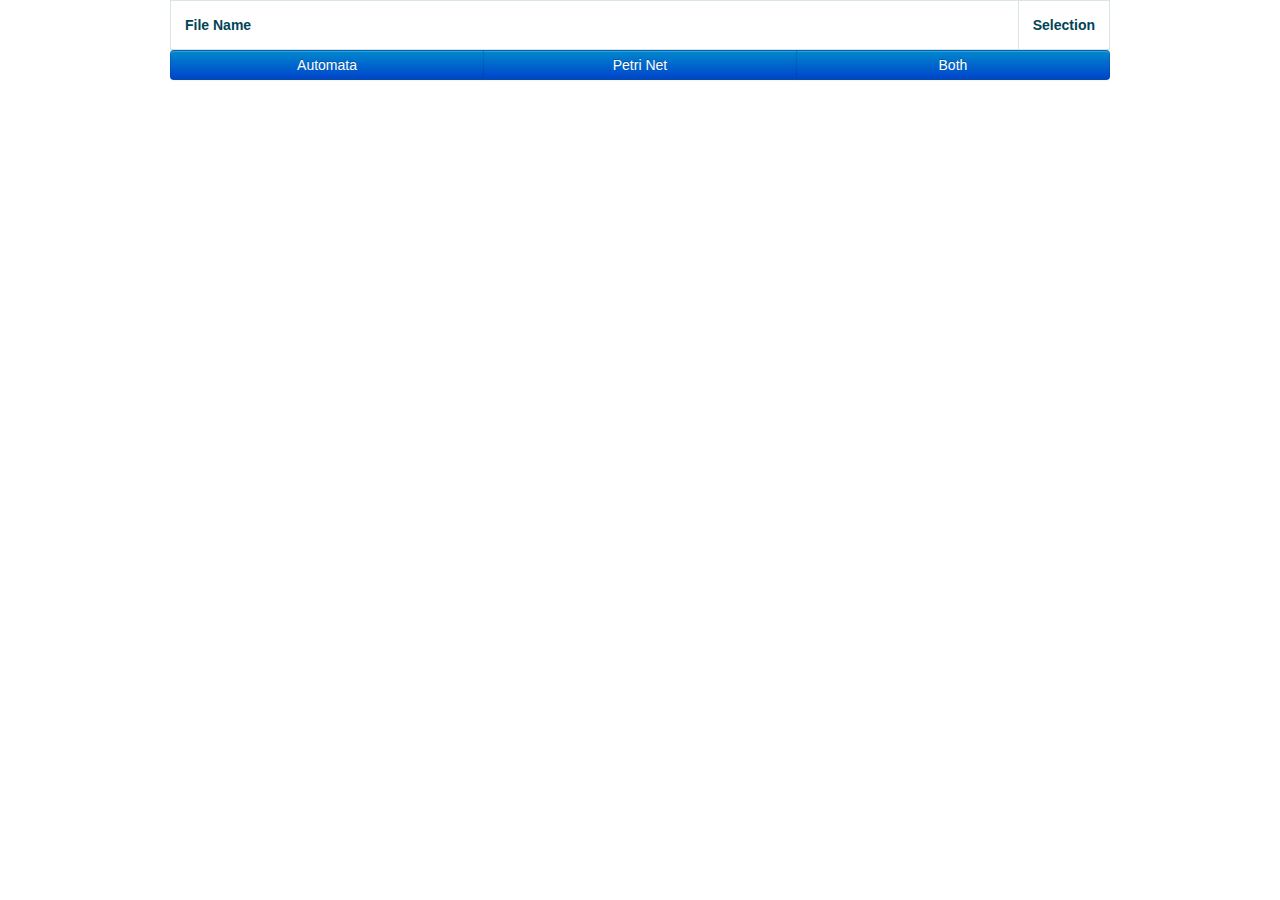
==== src/web/index.html @ 3bd5befd "Merge branch 'jettyserver' of https://github.com/vanhunick/JavaAutomata into jettyserver" ====
<!doctype html>
<html>

<head>
	<meta charset="UTF-8">
	<script src="lib/d3.js"></script>
	<script src="lib/jquery-1.11.3.js"></script>
	<!-- local css -->
	<link rel="stylesheet" type="text/css" href="lib/bootstrap/css/bootstrap.css">
	<link rel="stylesheet" type="text/css" href="new.css">
	<link rel="stylesheet" type="text/css" href="table.css">
	
</head>

<body>

		<script >
			var link = window.location.href ;
			console.log(link);
		</script>
	<div class="container">
		<div align="center" id="files">
		</div>
		<div align="center">
			<div class="btn-group" data-toggle="buttons">
  				<button type="button" class="btn btn-primary" id="automata">Automata</button>
  				<button type="button" class="btn btn-primary" id="petri_net">Petri Net</button>
  				<button type="button" class="btn btn-primary" id="both">Both</button>
			</div>
		</div>
	</div>
	<!-- <div id="buttons">
		<div id="both">
			<FORM METHOD="LINK" ACTION="automata&petri_net=test1.json">
				<INPUT TYPE="submit" VALUE="Both">
			</FORM>
		</div>
		<div id="petri">
			<FORM METHOD="LINK" ACTION="automata=test1.json">
				<INPUT TYPE="submit" VALUE="Automata">
			</FORM>
		</div>
		<div id="auto">
			<FORM METHOD="LINK" ACTION="petri_net=test1.json">
				<INPUT TYPE="submit" VALUE="Petri-Net">
			</FORM>
		</div>
	</div> -->
	<div id="filebutton">
	</div>
	
	<script src="js/ui.js"></script>
</body>

</html>
---- src/web/table.css ----
//@import "compass/css3";

/*

RESPONSTABLE 2.0 by jordyvanraaij
  Designed mobile first!

If you like this solution, you might also want to check out the 1.0 version:
  https://gist.github.com/jordyvanraaij/9069194

*/
/*
// Default options for table style
$table-breakpoint: 480px;
$table-background-color: #FFF;
$table-text-color: #024457;
$table-outer-border: 1px solid #167F92;
$table-cell-border: 1px solid #D9E4E6;

// Extra options for table style (parse these arguments when including your mixin)
$table-border-radius: 10px;
$table-highlight-color: #EAF3F3;
$table-header-background-color: #167F92;
$table-header-text-color: #FFF;
$table-header-border: 1px solid #FFF;*/
  
  .responstable {
    text-align: center;
    margin-left: auto;
    margin-right: auto;
    width: 50%;
    overflow: hidden;  
    background: #FFF;
    color: #024457;
    border-radius: 10px;
    border: 1px solid #167F92;
  }

  label {
    cursor: pointer;
    display: block;
    text-align: center;
}

  .file_radios{
     text-align: center;
    margin-left: auto;
    margin-right: auto;
  }
    tr {
      border: 1px solid #D9E4E6;
    }
  
    th {
      width: 100%;
      border: 1px solid #D9E4E6;
      /*background-color: #167F92;*/
      color: #024457;
      padding: 1em;  
      }
      
  
    td {
      word-wrap: break-word;
      max-width: 7em;
    }
  
    th, td {
      text-align: left;
      margin: .5em 1em;  
      
    }  
  }    


// General styles

body {
  padding: 0 2em;
  font-family: Arial, sans-serif;
  color: #024457;
  background: #f2f2f2;
}

h1 {
  font-family: Verdana;
  font-weight: normal;
  color: #024457;
}

.btn-group-wrap {
    text-align: center;
}

div.btn-group {
    margin: 0 auto; 
    
    width: 100%;
    display: inline-block;
}
button.btn-primary{
  width: 33.4%;
  text-align: center;
}
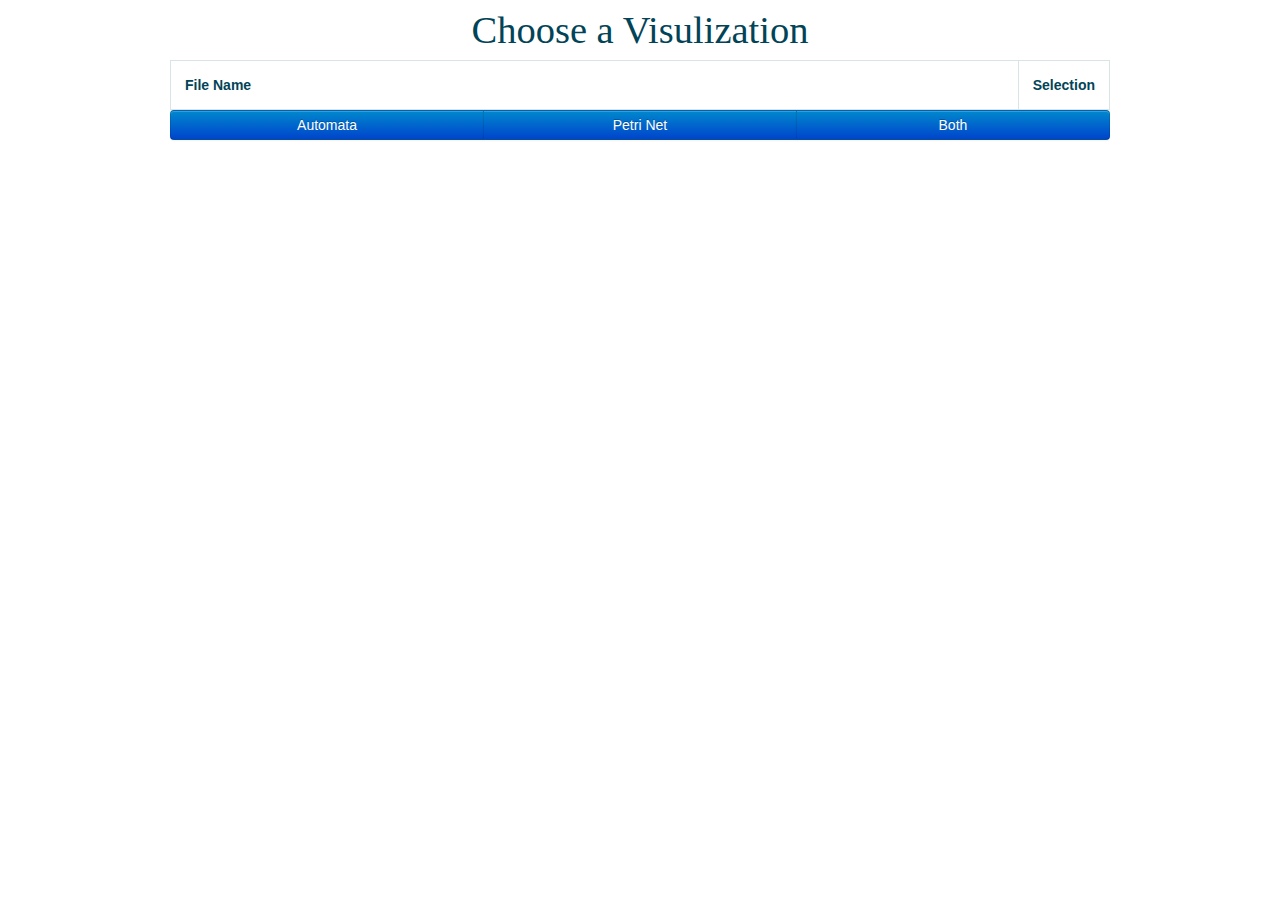
==== commit 4106f877: "Added a title" ====
--- a/src/web/index.html
+++ b/src/web/index.html
@@ -9,6 +9,7 @@
 	<link rel="stylesheet" type="text/css" href="lib/bootstrap/css/bootstrap.css">
 	<link rel="stylesheet" type="text/css" href="new.css">
 	<link rel="stylesheet" type="text/css" href="table.css">
+	<h1 align="center">Choose a Visulization</h1>
 	
 </head>
 
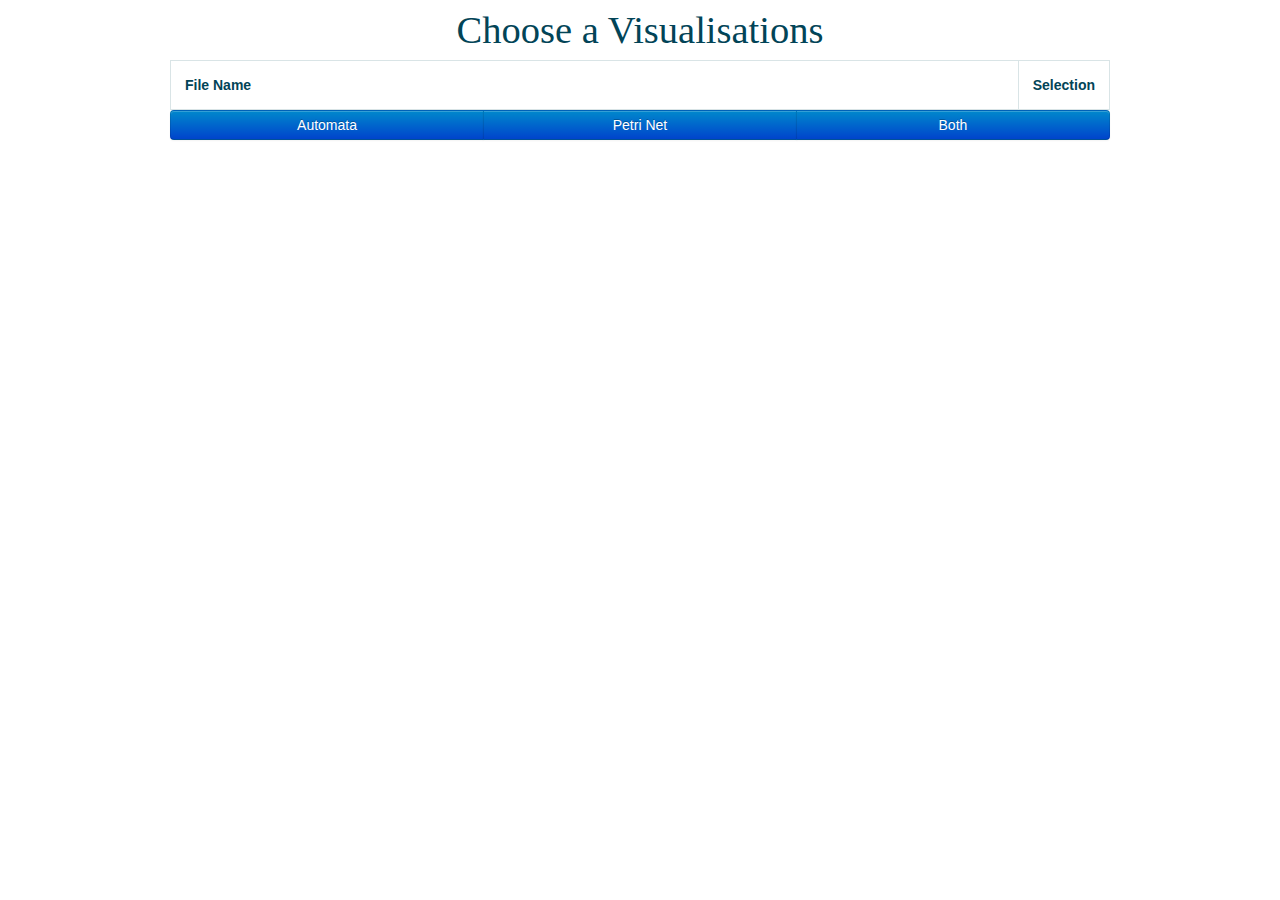
==== commit 6192a5a5: "Fixed spelling" ====
--- a/src/web/index.html
+++ b/src/web/index.html
@@ -9,7 +9,7 @@
 	<link rel="stylesheet" type="text/css" href="lib/bootstrap/css/bootstrap.css">
 	<link rel="stylesheet" type="text/css" href="new.css">
 	<link rel="stylesheet" type="text/css" href="table.css">
-	<h1 align="center">Choose a Visulization</h1>
+	<h1 align="center">Choose a Visualisations</h1>
 	
 </head>
 
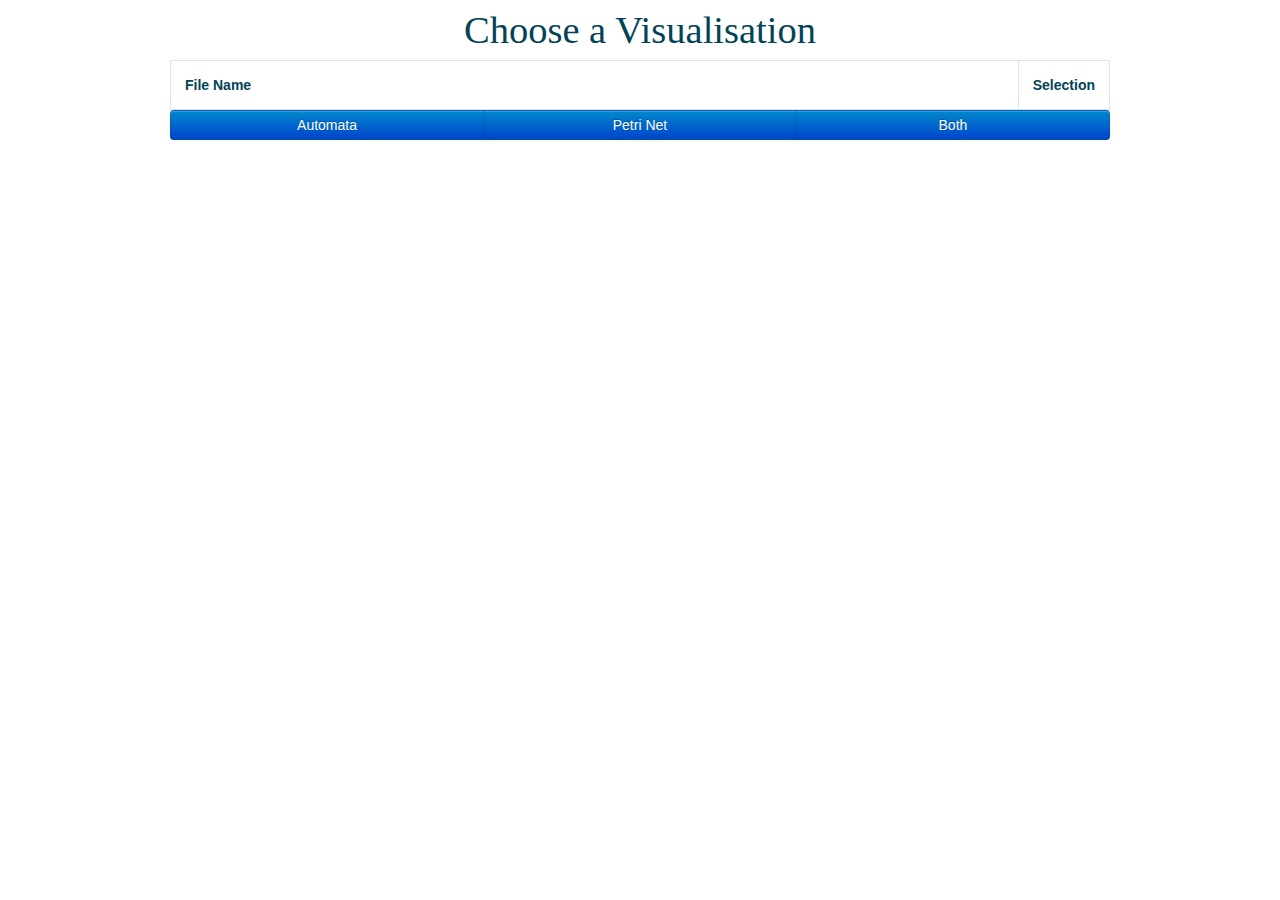
==== commit 1b41ecfd: "Fixing small problems and redundent code" ====
--- a/src/web/index.html
+++ b/src/web/index.html
@@ -7,9 +7,8 @@
 	<script src="lib/jquery-1.11.3.js"></script>
 	<!-- local css -->
 	<link rel="stylesheet" type="text/css" href="lib/bootstrap/css/bootstrap.css">
-	<link rel="stylesheet" type="text/css" href="new.css">
 	<link rel="stylesheet" type="text/css" href="table.css">
-	<h1 align="center">Choose a Visualisations</h1>
+	<h1 align="center">Choose a Visualisation</h1>
 	
 </head>
 
@@ -30,25 +29,6 @@
 			</div>
 		</div>
 	</div>
-	<!-- <div id="buttons">
-		<div id="both">
-			<FORM METHOD="LINK" ACTION="automata&petri_net=test1.json">
-				<INPUT TYPE="submit" VALUE="Both">
-			</FORM>
-		</div>
-		<div id="petri">
-			<FORM METHOD="LINK" ACTION="automata=test1.json">
-				<INPUT TYPE="submit" VALUE="Automata">
-			</FORM>
-		</div>
-		<div id="auto">
-			<FORM METHOD="LINK" ACTION="petri_net=test1.json">
-				<INPUT TYPE="submit" VALUE="Petri-Net">
-			</FORM>
-		</div>
-	</div> -->
-	<div id="filebutton">
-	</div>
 	
 	<script src="js/ui.js"></script>
 </body>
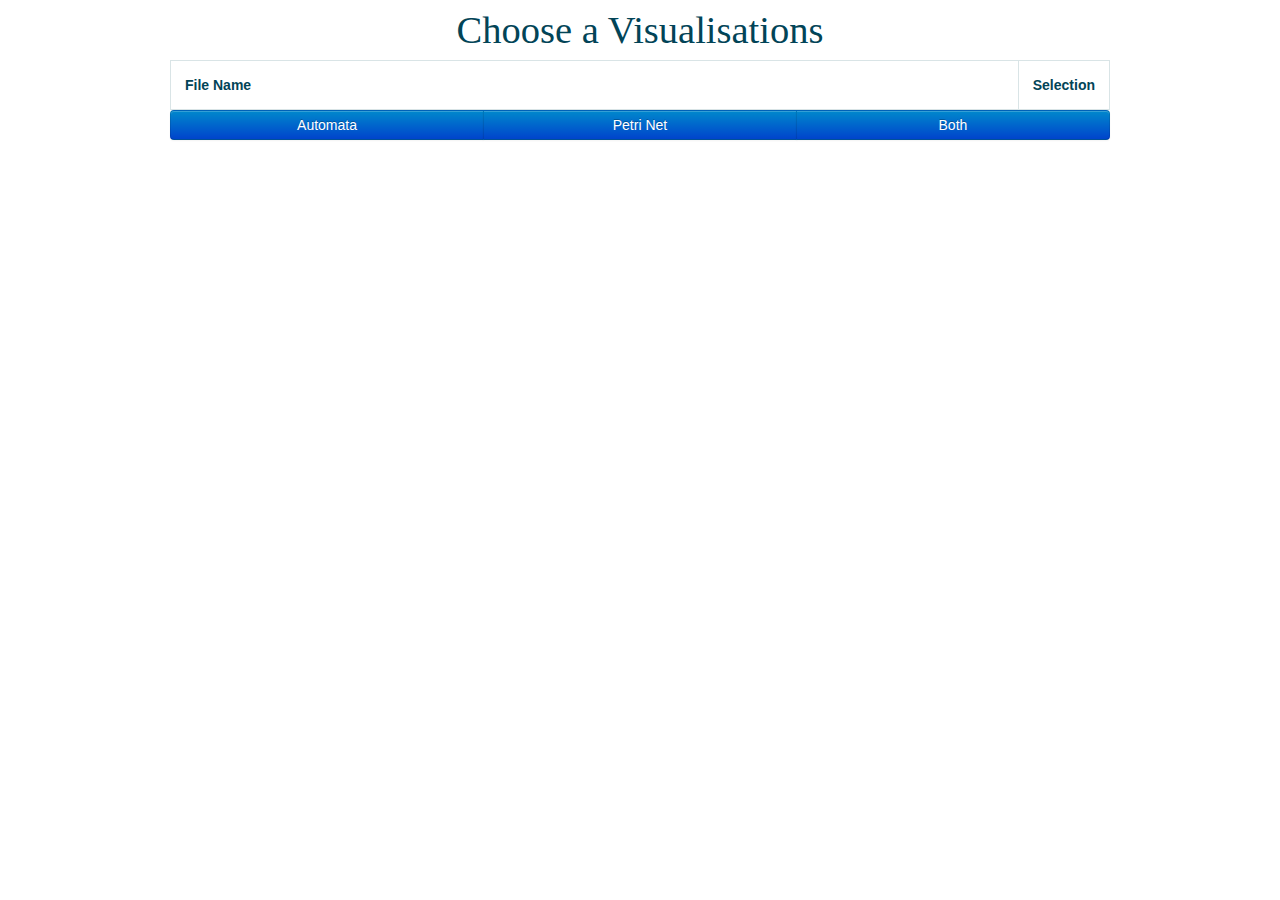
==== commit d478fb81: "Merge branch 'jettyserver' into viz_test" ====
--- a/src/web/index.html
+++ b/src/web/index.html
@@ -7,8 +7,9 @@
 	<script src="lib/jquery-1.11.3.js"></script>
 	<!-- local css -->
 	<link rel="stylesheet" type="text/css" href="lib/bootstrap/css/bootstrap.css">
+	<link rel="stylesheet" type="text/css" href="new.css">
 	<link rel="stylesheet" type="text/css" href="table.css">
-	<h1 align="center">Choose a Visualisation</h1>
+	<h1 align="center">Choose a Visualisations</h1>
 	
 </head>
 
@@ -29,6 +30,25 @@
 			</div>
 		</div>
 	</div>
+	<!-- <div id="buttons">
+		<div id="both">
+			<FORM METHOD="LINK" ACTION="automata&petri_net=test1.json">
+				<INPUT TYPE="submit" VALUE="Both">
+			</FORM>
+		</div>
+		<div id="petri">
+			<FORM METHOD="LINK" ACTION="automata=test1.json">
+				<INPUT TYPE="submit" VALUE="Automata">
+			</FORM>
+		</div>
+		<div id="auto">
+			<FORM METHOD="LINK" ACTION="petri_net=test1.json">
+				<INPUT TYPE="submit" VALUE="Petri-Net">
+			</FORM>
+		</div>
+	</div> -->
+	<div id="filebutton">
+	</div>
 	
 	<script src="js/ui.js"></script>
 </body>
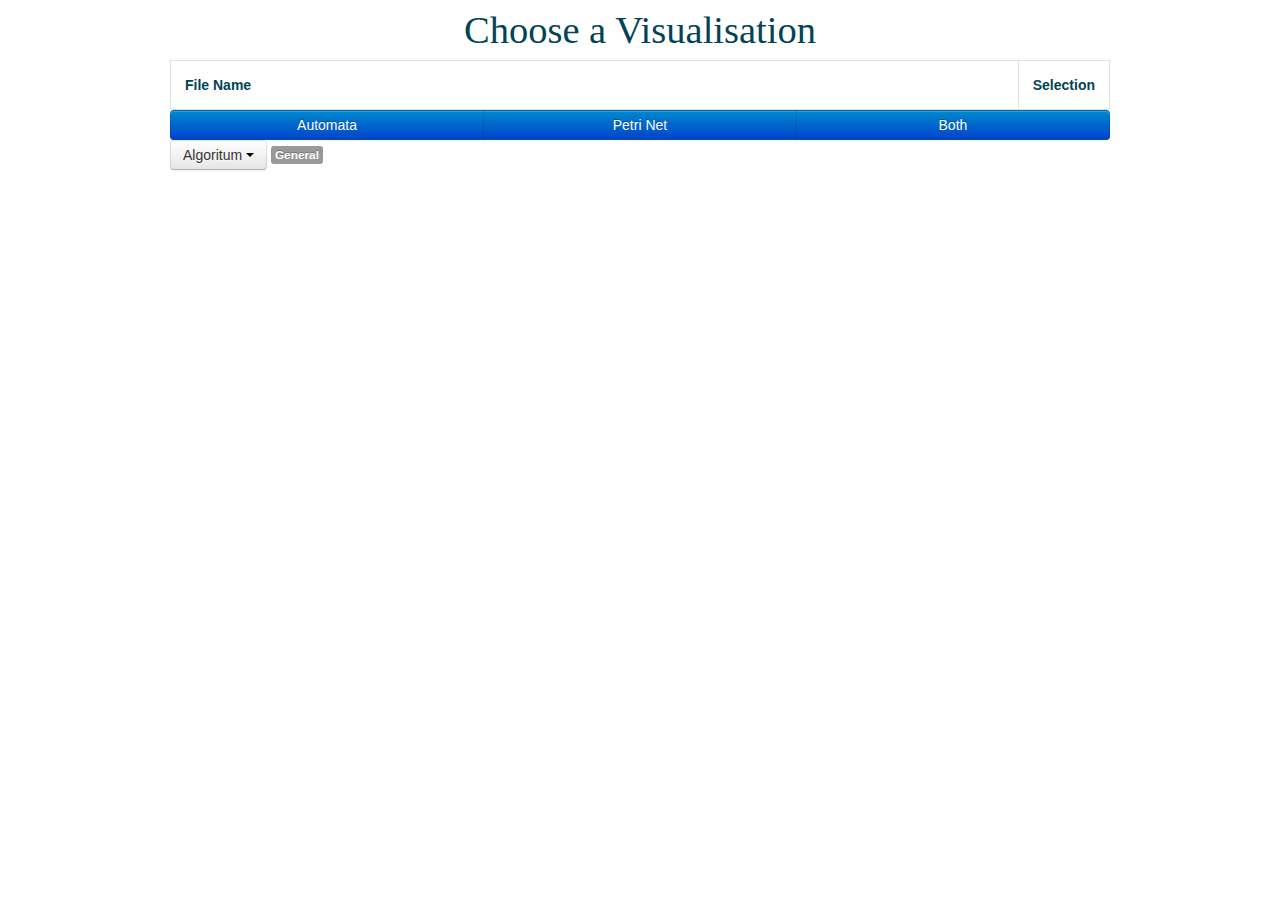
==== commit e6678caf: "This adds in the abbility to pick ktails as a algorium" ====
--- a/src/web/index.html
+++ b/src/web/index.html
@@ -5,11 +5,11 @@
 	<meta charset="UTF-8">
 	<script src="lib/d3.js"></script>
 	<script src="lib/jquery-1.11.3.js"></script>
+	<script src="https://maxcdn.bootstrapcdn.com/bootstrap/3.3.5/js/bootstrap.min.js"></script>
 	<!-- local css -->
 	<link rel="stylesheet" type="text/css" href="lib/bootstrap/css/bootstrap.css">
-	<link rel="stylesheet" type="text/css" href="new.css">
 	<link rel="stylesheet" type="text/css" href="table.css">
-	<h1 align="center">Choose a Visualisations</h1>
+	<h1 align="center">Choose a Visualisation</h1>
 	
 </head>
 
@@ -23,31 +23,33 @@
 		<div align="center" id="files">
 		</div>
 		<div align="center">
+			<!-- 
+				Boot strap  is used for the button
+			 -->
 			<div class="btn-group" data-toggle="buttons">
   				<button type="button" class="btn btn-primary" id="automata">Automata</button>
   				<button type="button" class="btn btn-primary" id="petri_net">Petri Net</button>
   				<button type="button" class="btn btn-primary" id="both">Both</button>
 			</div>
 		</div>
-	</div>
-	<!-- <div id="buttons">
-		<div id="both">
-			<FORM METHOD="LINK" ACTION="automata&petri_net=test1.json">
-				<INPUT TYPE="submit" VALUE="Both">
-			</FORM>
+		<div>
+			<!-- 
+				This Is where the algoitum selection process happens you need 
+				Bootstrap for the dropdown to work.
+			 -->
+			<div class="dropdown">
+			  	<button class="btn btn-default dropdown-toggle" type="button" id="algortum_selector" data-toggle="dropdown" aria-haspopup="true" aria-expanded="false">
+		    		Algoritum
+		    		<span class="caret"></span>
+		  	  	</button>
+		 		 <ul class="dropdown-menu" aria-labelledby="algortum_selector" >
+		    		<li><a id="normal">General</a></li>
+		    		<li><a id="ktails">KTails</a></li>
+		  		</ul>
+		  		<span type="text" class="label label-primary" id="current_algortum">General</span>
+		  		<input type="text" name="fname" id="number_field" value="1" style="">
+			</div>	
 		</div>
-		<div id="petri">
-			<FORM METHOD="LINK" ACTION="automata=test1.json">
-				<INPUT TYPE="submit" VALUE="Automata">
-			</FORM>
-		</div>
-		<div id="auto">
-			<FORM METHOD="LINK" ACTION="petri_net=test1.json">
-				<INPUT TYPE="submit" VALUE="Petri-Net">
-			</FORM>
-		</div>
-	</div> -->
-	<div id="filebutton">
 	</div>
 	
 	<script src="js/ui.js"></script>
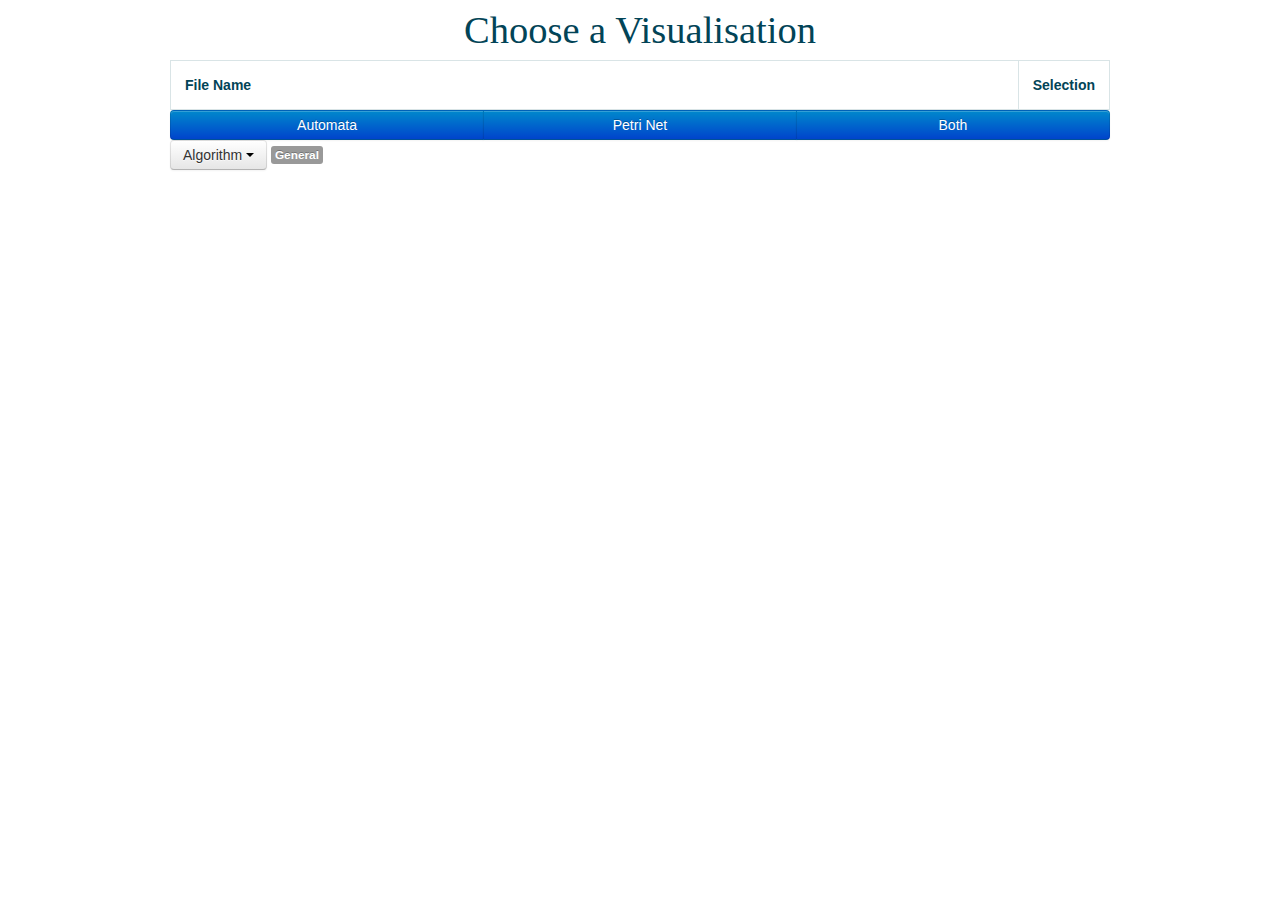
==== commit 781100fc: "Merge pull request #6 from vanhunick/refactor" ====
--- a/src/web/index.html
+++ b/src/web/index.html
@@ -5,7 +5,7 @@
 	<meta charset="UTF-8">
 	<script src="lib/d3.js"></script>
 	<script src="lib/jquery-1.11.3.js"></script>
-	<script src="https://maxcdn.bootstrapcdn.com/bootstrap/3.3.5/js/bootstrap.min.js"></script>
+	<script src="lib\bootstrap/js/bootstrap.min.js"></script>
 	<!-- local css -->
 	<link rel="stylesheet" type="text/css" href="lib/bootstrap/css/bootstrap.css">
 	<link rel="stylesheet" type="text/css" href="table.css">
@@ -39,7 +39,7 @@
 			 -->
 			<div class="dropdown">
 			  	<button class="btn btn-default dropdown-toggle" type="button" id="algortum_selector" data-toggle="dropdown" aria-haspopup="true" aria-expanded="false">
-		    		Algoritum
+		    		Algorithm
 		    		<span class="caret"></span>
 		  	  	</button>
 		 		 <ul class="dropdown-menu" aria-labelledby="algortum_selector" >
